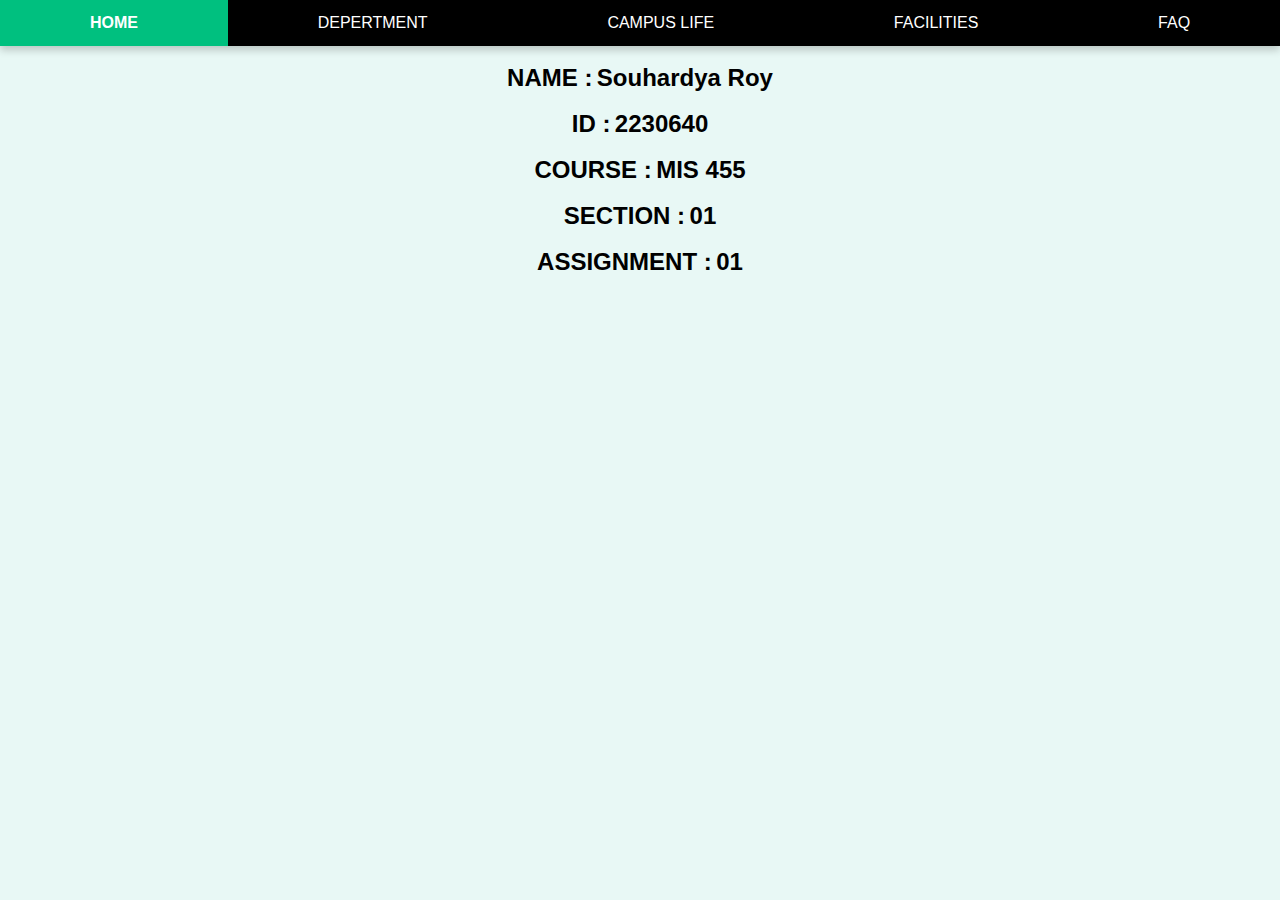
==== index.html @ 7a7e2087 "first commit" ====
<!DOCTYPE html>
<html lang="en">
  <head>
    <meta charset="UTF-8" />
    <meta name="viewport" content="width=device-width, initial-scale=1.0" />
    <title>Navigation Bar</title>
    <!-- Link to CSS file -->
    <link rel="stylesheet" href="index.css" />
  </head>
  <body>
    <nav>
      <ul>
        <li>
          <a href="javascript:void(0);" id="home-tab" class="active">HOME</a>
        </li>
        <li><a href="depertment.html">DEPERTMENT</a></li>
        <li><a href="campuslife.html">CAMPUS LIFE</a></li>
        <li><a href="facilities.html">FACILITIES</a></li>
        <li><a href="faq.html">FAQ</a></li>
      </ul>
    </nav>
    <br />
    <div style="text-align: center">
      <h2 style="display: inline">NAME :</h2>
      <h2 style="display: inline">Souhardya Roy</h2>
      <br /><br />
      <h2 style="display: inline">ID :</h2>
      <h2 style="display: inline">2230640</h2>
      <br /><br />
      <h2 style="display: inline">COURSE :</h2>
      <h2 style="display: inline">MIS 455</h2>
      <br /><br />
      <h2 style="display: inline">SECTION :</h2>
      <h2 style="display: inline">01</h2>
      <br /><br />
      <h2 style="display: inline">ASSIGNMENT :</h2>
      <h2 style="display: inline">01</h2>
    </div>
  </body>
</html>
---- index.css ----
/* General styling */
body {
  margin: 0;
  font-family: Arial, sans-serif;
  background-color: #e8f8f5;
}

nav {
  background-color: #000000;
  box-shadow: 0 4px 8px rgba(0, 0, 0, 0.2);
  overflow: hidden;
}
nav ul {
  list-style-type: none;
  margin: 0;
  padding: 0;
  display: flex;
}

nav ul li {
  flex-grow: 1;
}

nav ul li a {
  display: block;
  text-align: center;
  padding: 14px 16px;
  text-decoration: none;
  color: white;
  font-size: 16px;
  transition: background-color 0.3s ease;
}

nav ul li a:hover {
  background-color: #555;
}

/* Active tab (Home) */
nav ul li a.active {
  background-color: #00c07f;
  color: white;
  font-weight: bold;
}
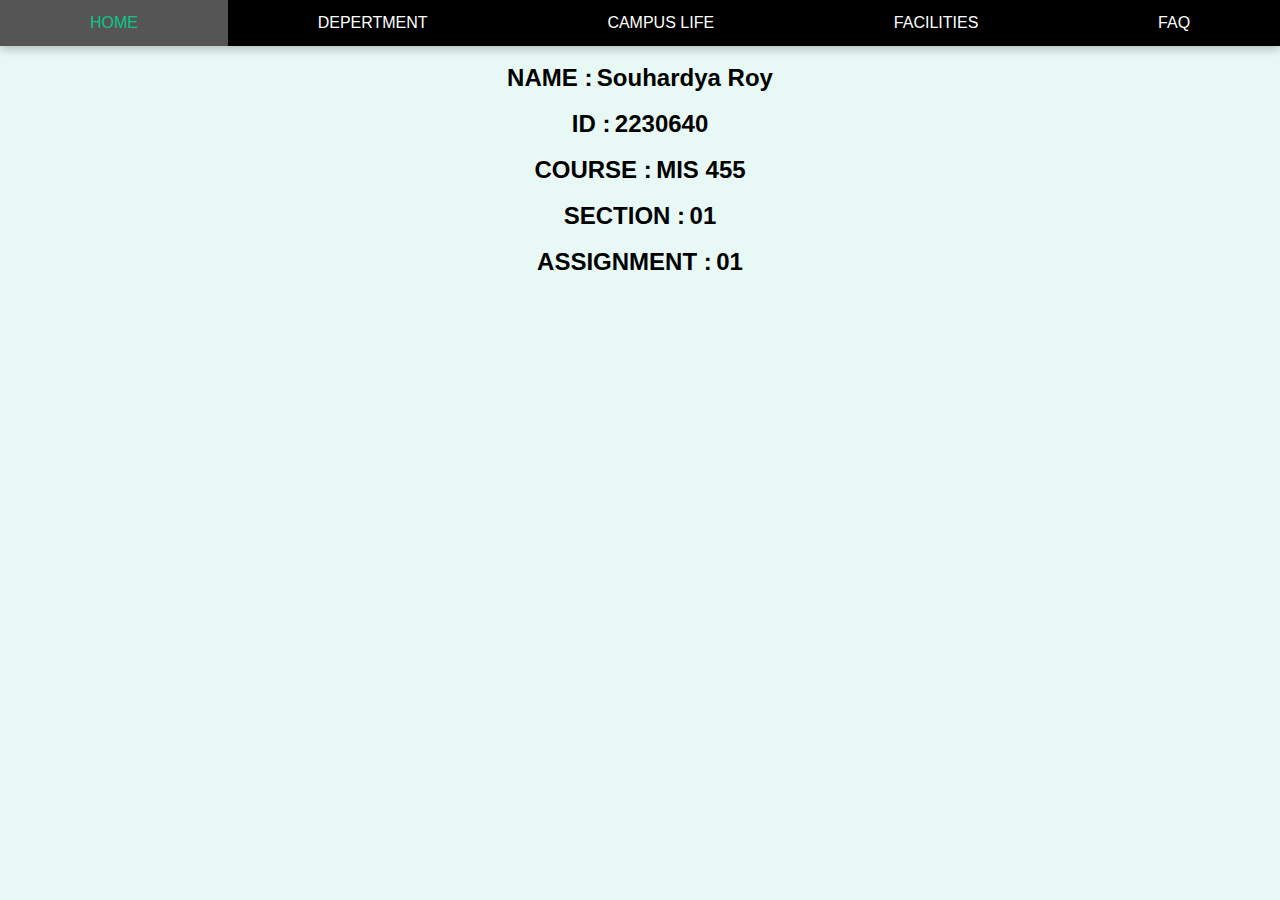
==== commit 9c2f3462: "thirt time" ====
--- a/index.html
+++ b/index.html
@@ -11,7 +11,7 @@
     <nav>
       <ul>
         <li>
-          <a href="javascript:void(0);" id="home-tab" class="active">HOME</a>
+          <a class="home" href="index.html">HOME</a>
         </li>
         <li><a href="depertment.html">DEPERTMENT</a></li>
         <li><a href="campuslife.html">CAMPUS LIFE</a></li>
--- a/index.css
+++ b/index.css
@@ -34,10 +34,6 @@
 nav ul li a:hover {
   background-color: #555;
 }
-
-/* Active tab (Home) */
-nav ul li a.active {
-  background-color: #00c07f;
-  color: white;
-  font-weight: bold;
+.home {
+  color: #0bc788;
 }
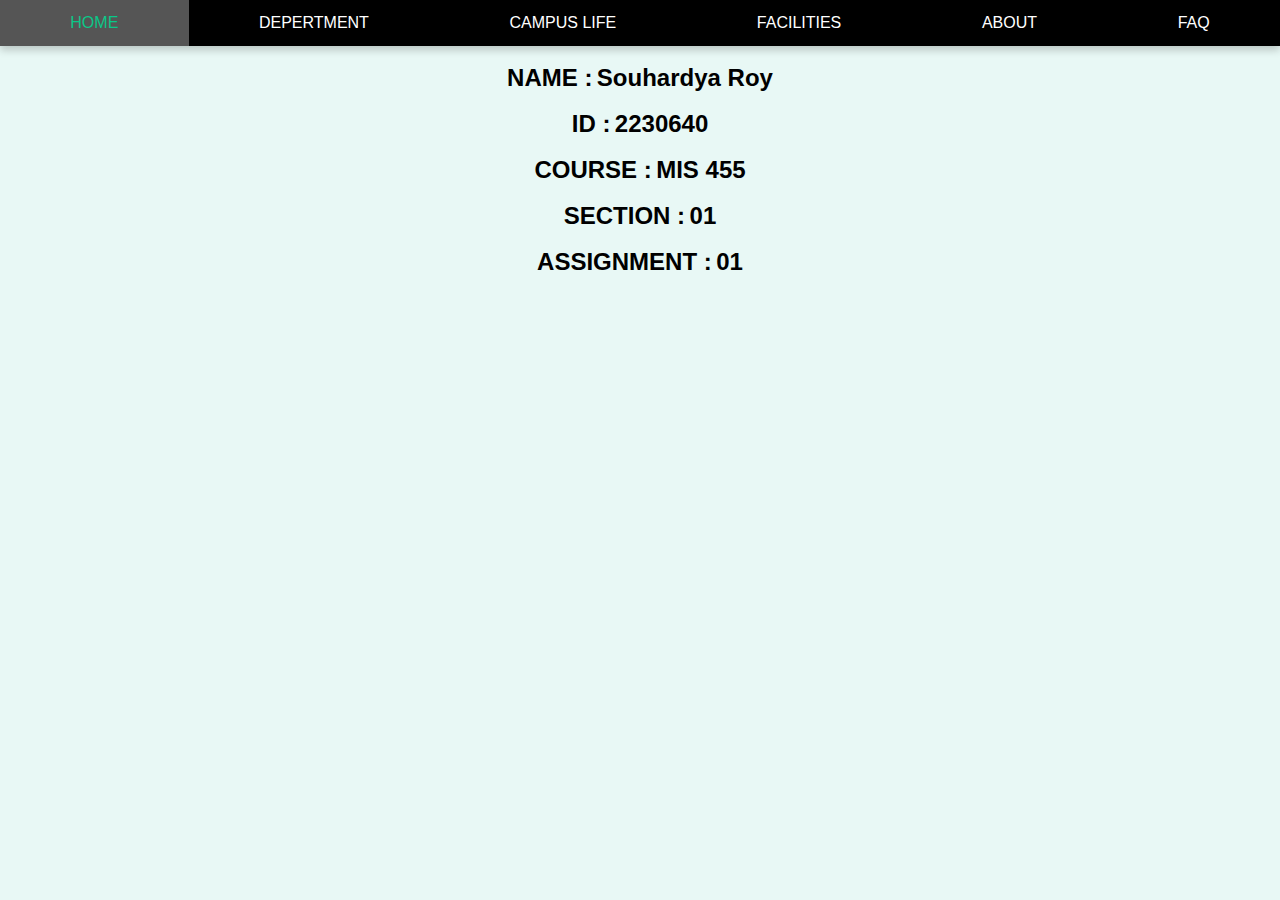
==== commit 58475c7d: "third time" ====
--- a/index.html
+++ b/index.html
@@ -16,6 +16,7 @@
         <li><a href="depertment.html">DEPERTMENT</a></li>
         <li><a href="campuslife.html">CAMPUS LIFE</a></li>
         <li><a href="facilities.html">FACILITIES</a></li>
+        <li><a href="about.html">ABOUT</a></li>
         <li><a href="faq.html">FAQ</a></li>
       </ul>
     </nav>
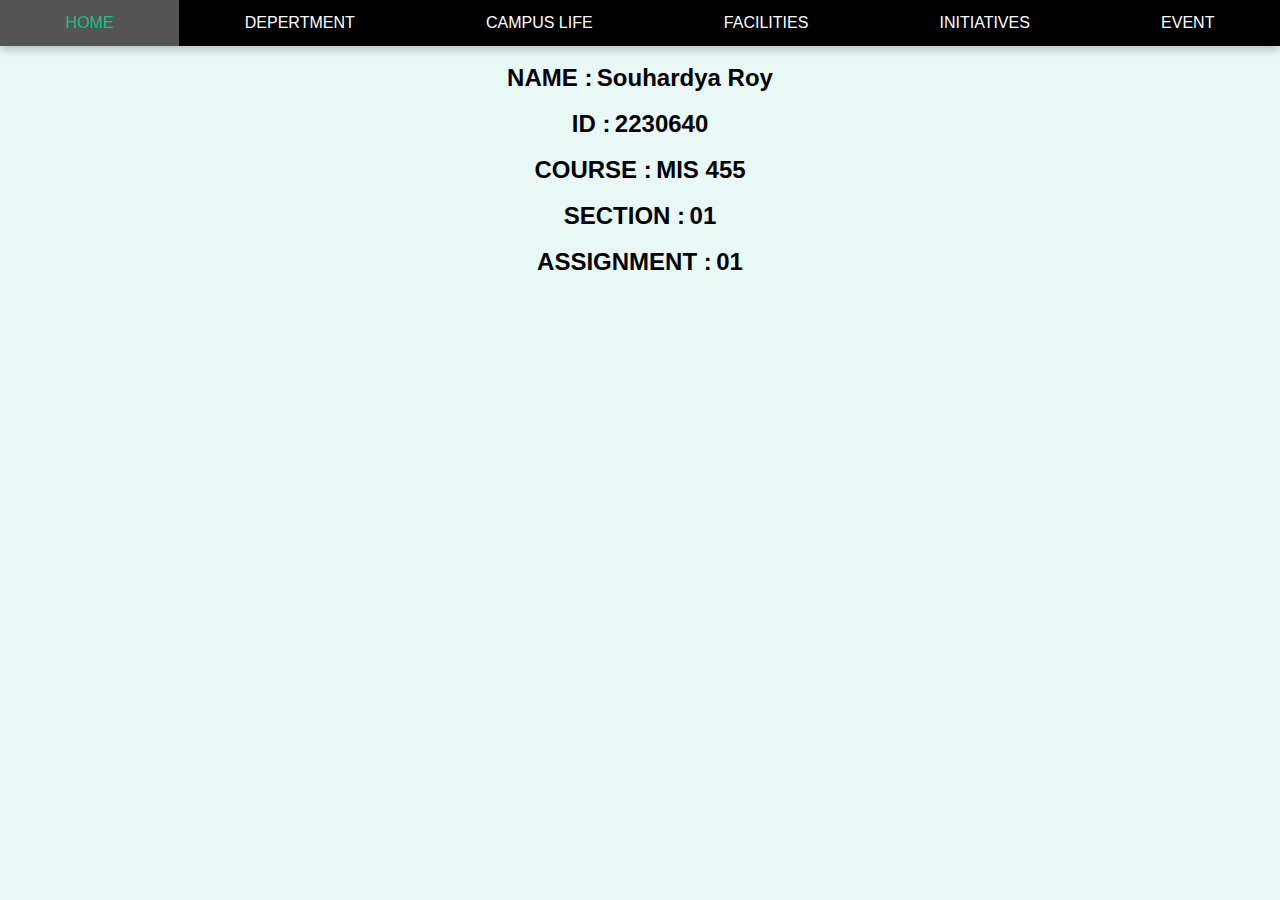
==== commit f28b398f: "six time maybe" ====
--- a/index.html
+++ b/index.html
@@ -16,8 +16,8 @@
         <li><a href="depertment.html">DEPERTMENT</a></li>
         <li><a href="campuslife.html">CAMPUS LIFE</a></li>
         <li><a href="facilities.html">FACILITIES</a></li>
-        <li><a href="about.html">ABOUT</a></li>
-        <li><a href="faq.html">FAQ</a></li>
+        <li><a href="Initiatives.html">INITIATIVES</a></li>
+        <li><a href="event.html">EVENT</a></li>
       </ul>
     </nav>
     <br />
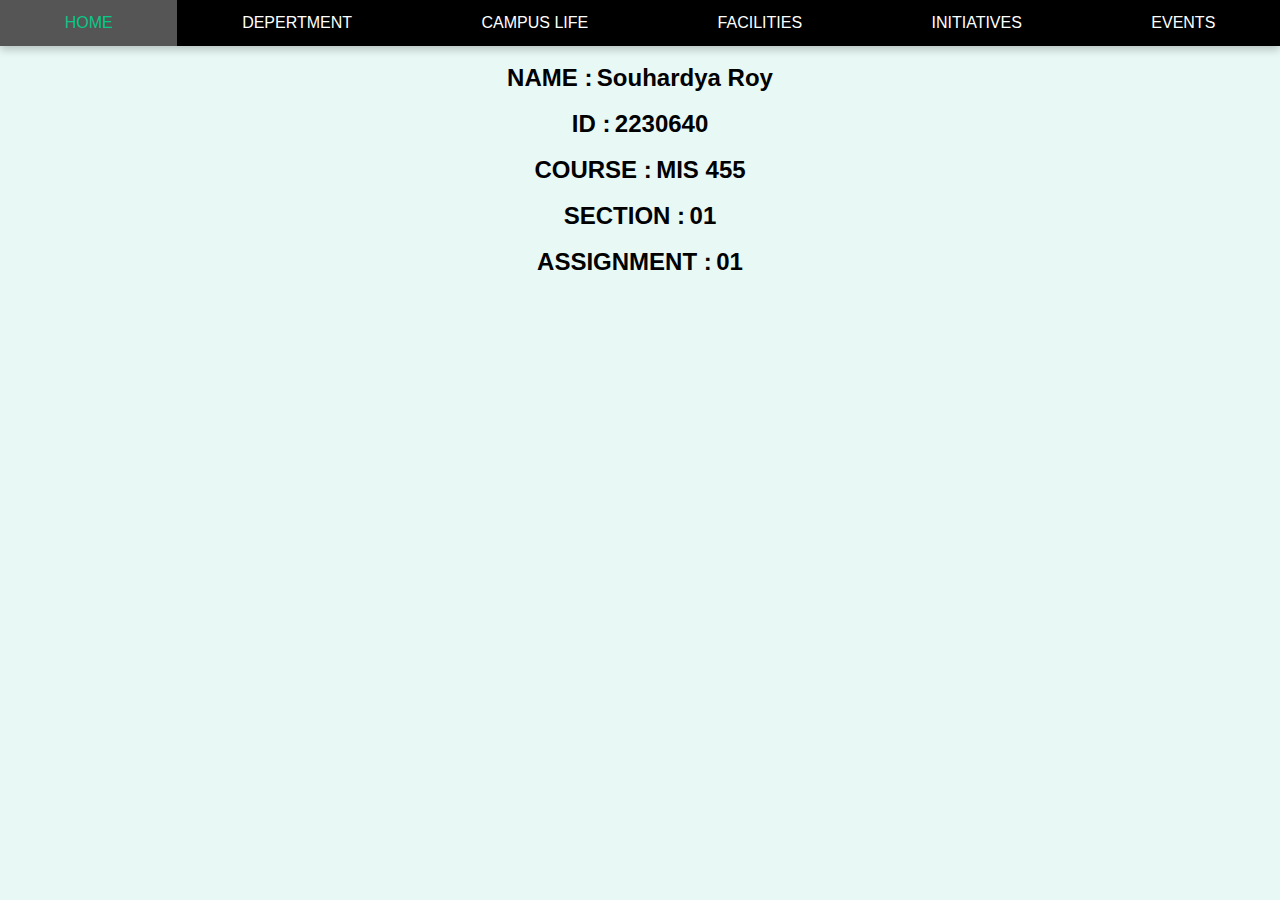
==== commit b0d43483: "eight" ====
--- a/index.html
+++ b/index.html
@@ -17,7 +17,7 @@
         <li><a href="campuslife.html">CAMPUS LIFE</a></li>
         <li><a href="facilities.html">FACILITIES</a></li>
         <li><a href="Initiatives.html">INITIATIVES</a></li>
-        <li><a href="event.html">EVENT</a></li>
+        <li><a href="event.html">EVENTS</a></li>
       </ul>
     </nav>
     <br />
